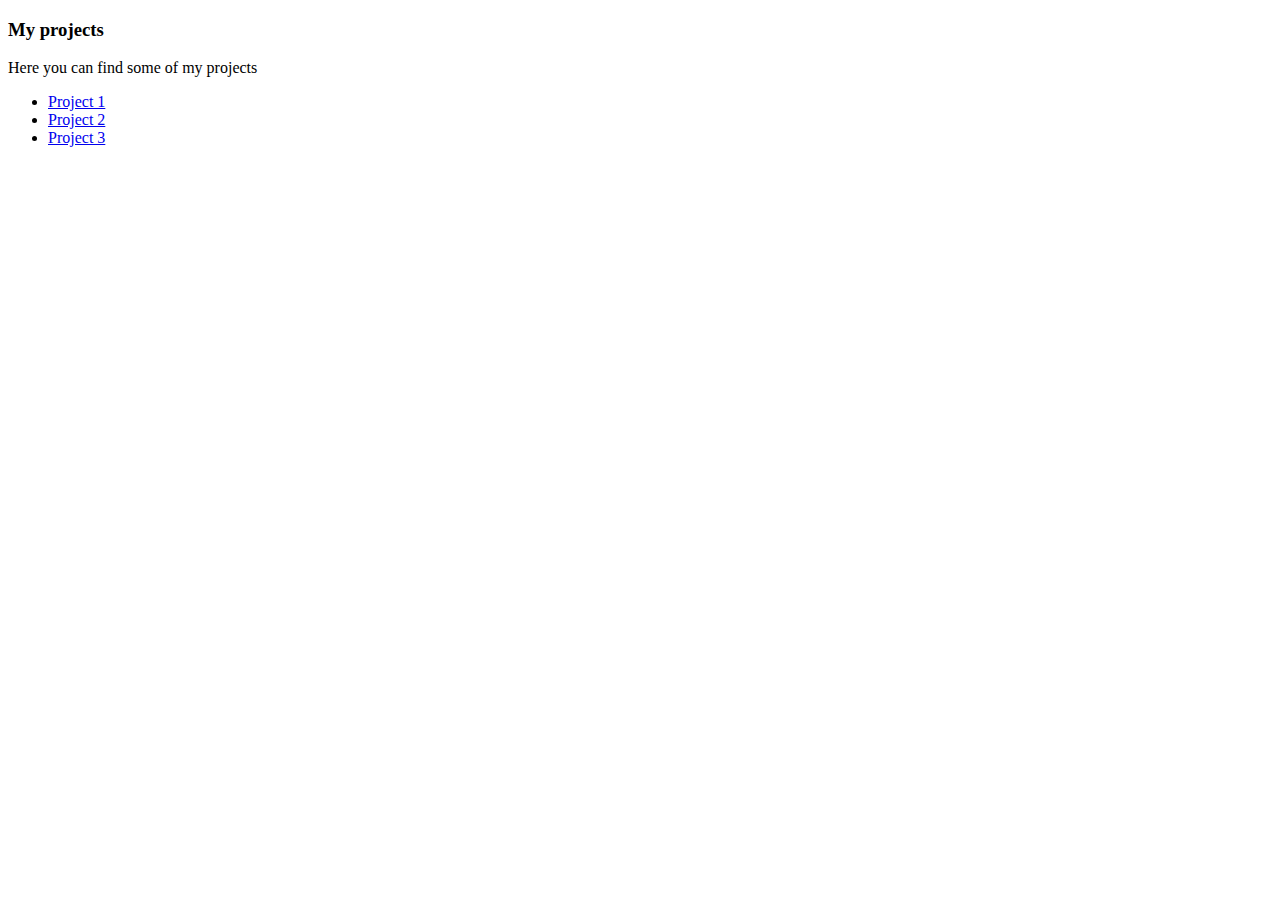
==== projects.html @ 3f169853 "first try using html files" ====
<!DOCTYPE html>
<html lang="es">
<head>
    <meta charset="UTF-8">
    <meta name="viewport" content="width=device-width, initial-scale=1.0">
    <title>Tomas Toler - Projects</title>
</head>
<body>
    <h3>My projects</h3>
    <p>Here you can find some of my projects</p>
    <ul>
        <li><a href="#">Project 1</a></li>
        <li><a href="#">Project 2</a></li>
        <li><a href="#">Project 3</a></li>
    </ul>
</body>
</html>
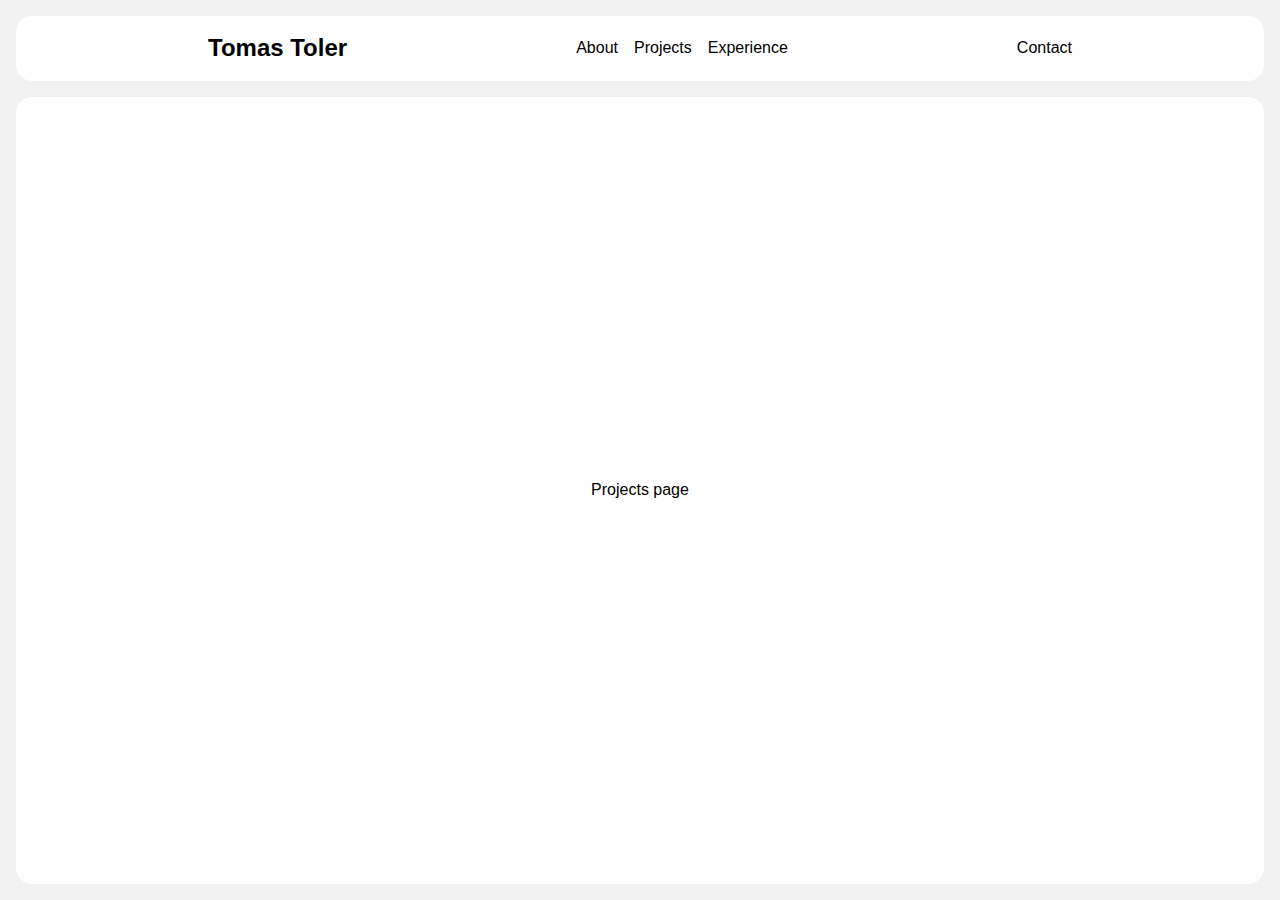
==== commit da119cba: "basic page structure" ====
--- a/projects.html
+++ b/projects.html
@@ -3,15 +3,32 @@
 <head>
     <meta charset="UTF-8">
     <meta name="viewport" content="width=device-width, initial-scale=1.0">
+    <link rel="stylesheet" href="./static/css/header.css">
     <title>Tomas Toler - Projects</title>
+    <style>
+        main {
+            height: 100%;
+            border-radius: 1em;
+            background-color: #fff;
+            display: flex;
+            flex-direction: column;
+            justify-content: center;
+            align-items: center;
+        }
+    </style>
 </head>
 <body>
-    <h3>My projects</h3>
-    <p>Here you can find some of my projects</p>
-    <ul>
-        <li><a href="#">Project 1</a></li>
-        <li><a href="#">Project 2</a></li>
-        <li><a href="#">Project 3</a></li>
-    </ul>
+    <header class="container header">
+        <h1><a href="/">Tomas Toler</a></h1>
+        <nav>
+            <a href="/about.html">About</a>
+            <a href="/projects.html">Projects</a>
+            <a href="/Experience.html">Experience</a>
+        </nav>
+        <a href="/contact.html">Contact</a>
+    </header>
+    <main class="container">
+        <p>Projects page</p>
+    </main>
 </body>
 </html>--- a/static/css/header.css
+++ b/static/css/header.css
@@ -0,0 +1,52 @@
+*, *::before, *::after {
+    box-sizing: border-box;
+    margin: 0;
+    padding: 0;
+    font-family: Arial, Helvetica, sans-serif;
+}
+
+body {
+    background-color: #f2f2f2;
+    width: 100vw;
+    height: 100vh;
+    display: flex;
+    flex-direction: column;
+    padding: 1em;
+    row-gap: 1em;
+}
+
+.container {
+    width: 100%;
+    padding: .5em 192px;
+}
+
+.header {
+    display: flex;
+    justify-content: space-between;
+    align-items: center;
+    height: 70px;
+    background-color: #fff;
+    border-radius: 1em;
+    position: static;
+}
+
+.header h1 {
+    font-size: 1.5em;
+}
+
+.header nav {
+    display: flex;
+    column-gap: 1em;
+}
+
+.header nav a,
+.header a {
+    color: #000;
+    text-decoration: none;
+}
+
+.header nav a:hover,
+.header a:hover {
+    color: #000;
+    text-decoration: underline;
+}